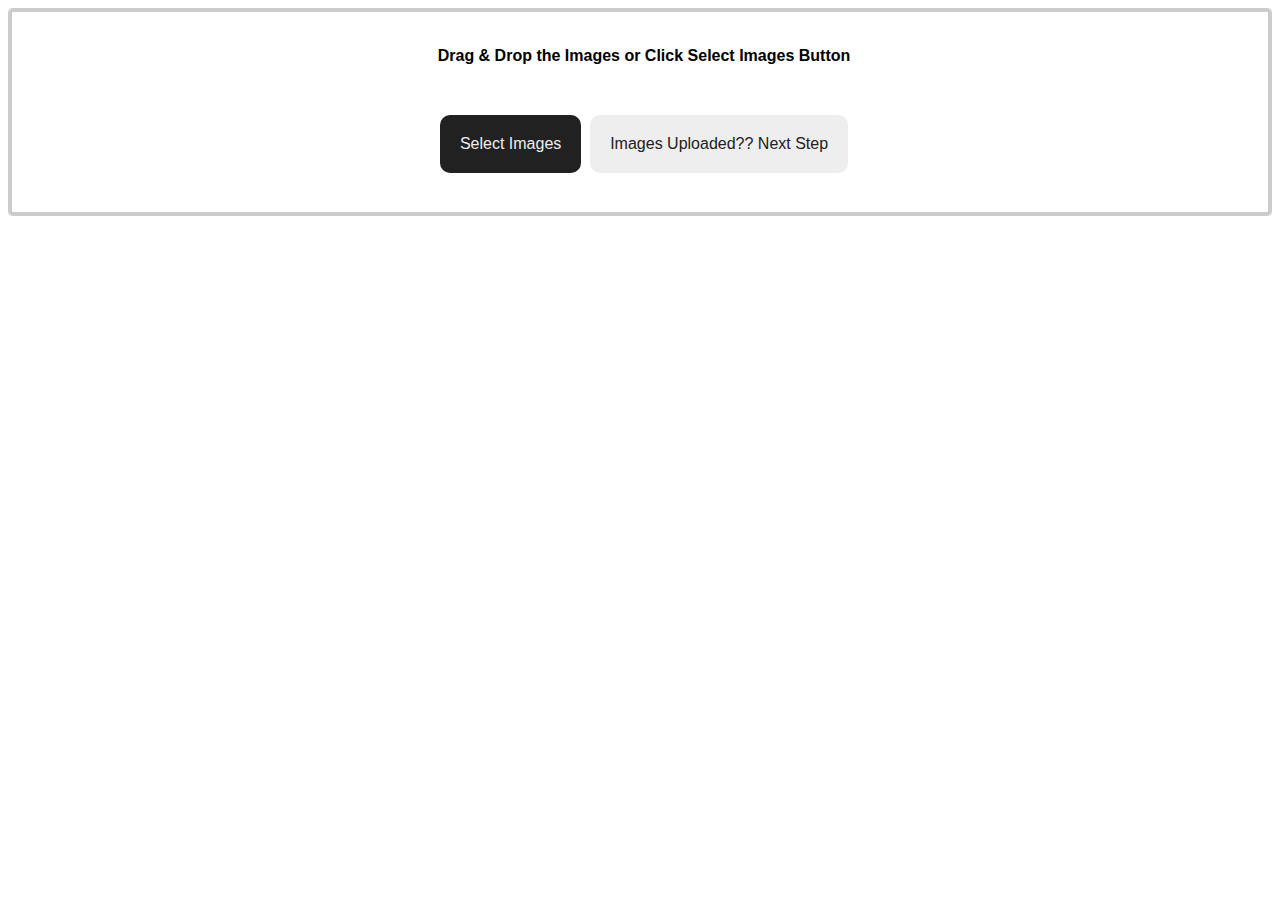
==== index.html @ 9da12c9f "Add files via upload" ====
<!DOCTYPE html>
<html lang="en" >
<head>
  <meta charset="UTF-8">
  <title>Upload Image</title>
  <style>
    body{
    font-family: 'Franklin Gothic Medium', 'Arial Narrow', Arial, sans-serif;
}
#dropbox { 
  border: 4px solid #ccc; 
  padding-left: 8px;
  height: 200px;
  border-radius: 5px;
}
.my-form {
  margin-top: 10px;
}
.gallery {
  margin: 10px;
}
.gallery img {
  margin-left: 16px;
}
#gallery img {
    width: 150px;
    height: auto;
    padding: 50px;
    border: 2px solid #eee;
}
.progress-bar{
  width: 200px;
  position: relative;
  height: 8px;
  margin-top: 100px;
}
.progress-bar .progress{
  height: 8px;
  background-color: #ff0000;
  width: 0;
}
   #gallery {
      display: flex;
      flex-wrap: wrap;
      justify-content: flex-start;
    }

    #gallery img {
      width: 150px; /* Adjust the width as needed */
      height: auto; /* Adjust the height as needed */
    }

h4{
    margin-bottom: 50px;
    text-align: center;
    margin-top: 35px;
}

#fileSelect{
    background-color: #212121;
    padding: 20px;
    border-radius: 10px;
    text-decoration: none;
    color: #eee;
}
#fileSelect:hover{
    background-color: #eee;
    color: #212121;
    border: 2px solid #212121;
}
.upload_button_holder {
  display: flex;
  justify-content: center;
}
#urlSelect{
    background-color: #eee;
    padding: 20px;
    border-radius: 10px;
    text-decoration: none;
    color: #212121;
}
#urlSelect:hover{
    background-color: #212121;
    color: #eee;
}
#nextSelect{
    background-color: #eee;
    padding: 20px;
    border-radius: 10px;
    text-decoration: none;
    color: #212121;
}
#nextSelect:hover{
    background-color: #212121;
    color: #eee;
}
  </style>
  <script type="module">
    const cloudName = 'dkaxmhco0';
const unsignedUploadPreset = 'lqt0ve5g';
var fileSelect = document.getElementById("fileSelect"),
fileElem = document.getElementById("fileElem"),
urlSelect = document.getElementById("urlSelect");
fileSelect.addEventListener("click", function (e) {
  if (fileElem) {
    fileElem.click();
  }
  e.preventDefault();
}, false);
urlSelect.addEventListener("click", function (e) {
  uploadFile('https://res.cloudinary.com/dkaxmhco0/image/upload/sample.jpg');
  e.preventDefault();
}, false);
function dragenter(e) {
  e.stopPropagation();
  e.preventDefault();
}
function dragover(e) {
  e.stopPropagation();
  e.preventDefault();
}
dropbox = document.getElementById("dropbox");
dropbox.addEventListener("dragenter", dragenter, false);
dropbox.addEventListener("dragover", dragover, false);
dropbox.addEventListener("drop", drop, false);
function drop(e) {
  e.stopPropagation();
  e.preventDefault();
  var dt = e.dataTransfer;
  var files = dt.files;
  handleFiles(files);
}
function uploadFile(file) {
  var url = `https://api.cloudinary.com/v1_1/${cloudName}/upload`;
  var xhr = new XMLHttpRequest();
  var fd = new FormData();
  xhr.open('POST', url, true);
  xhr.setRequestHeader('X-Requested-With', 'XMLHttpRequest');
  document.getElementById('progress').style.width = 0;
  xhr.upload.addEventListener("progress", function (e) {
    var progress = Math.round(e.loaded * 100.0 / e.total);
    document.getElementById('progress').style.width = progress + "%";

    console.log(`fileuploadprogress data.loaded: ${e.loaded},
  data.total: ${e.total}`);
  });

  xhr.onreadystatechange = function (e) {
    if (xhr.readyState == 4 && xhr.status == 200) {
      var response = JSON.parse(xhr.responseText);
      var url = response.secure_url;
      var tokens = url.split('/');
      tokens.splice(-2, 0, 'w_1080,h_1920,c_fill');
      var img = new Image();
      img.src = tokens.join('/');
      img.alt = response.public_id;
      document.getElementById('gallery').appendChild(img);
    }
  };
  fd.append('upload_preset', unsignedUploadPreset);
  fd.append('tags', 'browser_upload');
  fd.append('file', file);
  xhr.send(fd);
}
var handleFiles = function (files) {
  for (var i = 0; i < files.length; i++) {
    uploadFile(files[i]);
  }
};
  </script>
</head>
<body>
  <div id="dropbox">
  <form class="my-form">
    <div class="form_line">
      <h4>Drag & Drop the Images or Click Select Images Button</h4>
      <div class="form_controls">
        <div class="upload_button_holder">
          <input type="file" id="fileElem" multiple accept="image/*" style="display:none" onchange="handleFiles(this.files)">
          <a href="#" id="fileSelect">Select Images</a>&nbsp;&nbsp;
          <a href="#" style="display:none;" id="urlSelect">URL Upload</a>
          <a href="/process.html" id="nextSelect">Images Uploaded?? Next Step</a>
        </div>
      </div>
    </div>
  </form>
  <div class="progress-bar" id="progress-bar">
    <div class="progress" id="progress"></div>
  </div>
  <div id="gallery" />
</div>
</div>
</body>
</html>
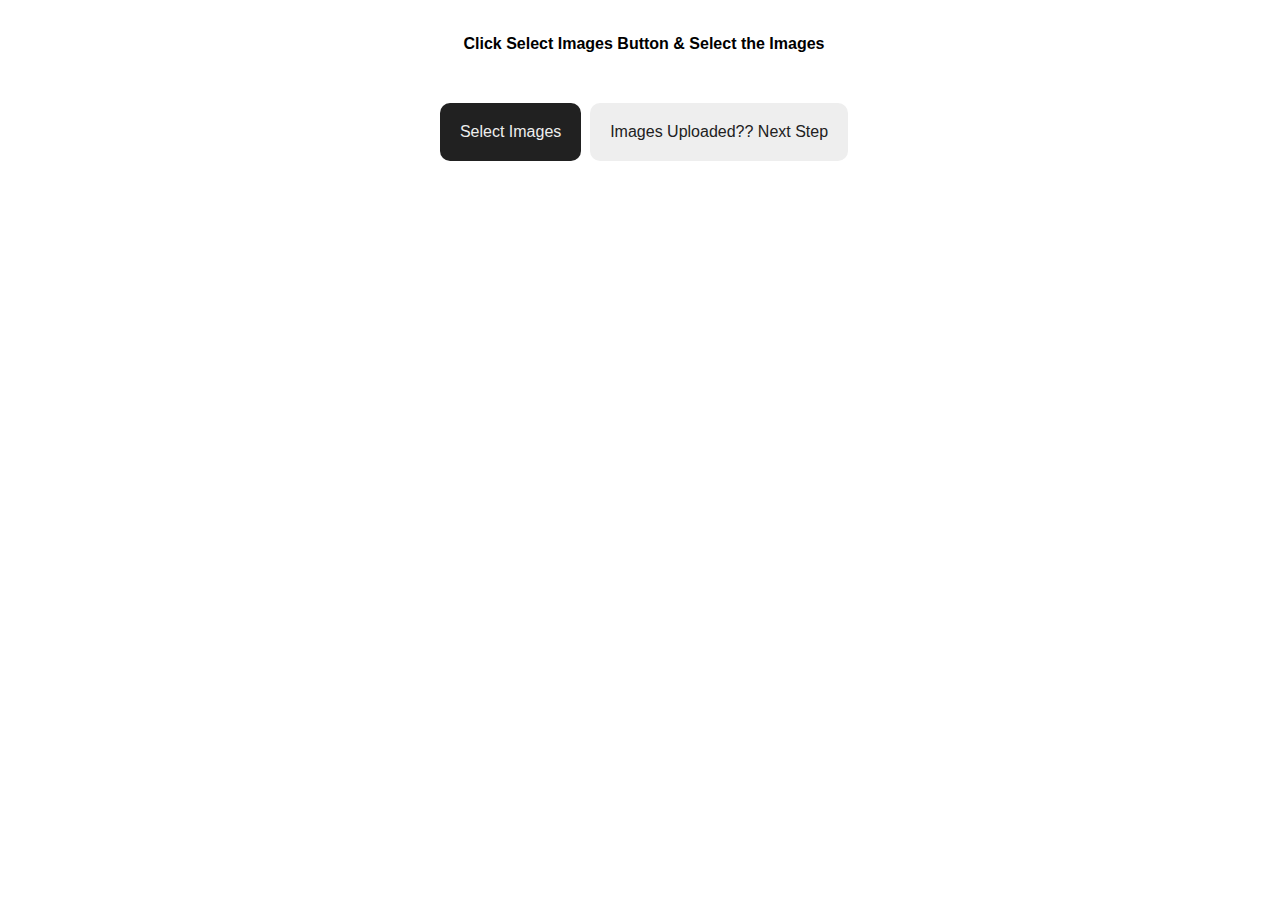
==== commit db7f03f2: "Update index.html" ====
--- a/index.html
+++ b/index.html
@@ -8,7 +8,7 @@
     font-family: 'Franklin Gothic Medium', 'Arial Narrow', Arial, sans-serif;
 }
 #dropbox { 
-  border: 4px solid #ccc; 
+  border: none; 
   padding-left: 8px;
   height: 200px;
   border-radius: 5px;
@@ -173,13 +173,13 @@
   <div id="dropbox">
   <form class="my-form">
     <div class="form_line">
-      <h4>Drag & Drop the Images or Click Select Images Button</h4>
+      <h4>Click Select Images Button & Select the Images</h4>
       <div class="form_controls">
         <div class="upload_button_holder">
           <input type="file" id="fileElem" multiple accept="image/*" style="display:none" onchange="handleFiles(this.files)">
           <a href="#" id="fileSelect">Select Images</a>&nbsp;&nbsp;
           <a href="#" style="display:none;" id="urlSelect">URL Upload</a>
-          <a href="/process.html" id="nextSelect">Images Uploaded?? Next Step</a>
+          <a href="https://its-aomi.github.io/cloudinary/process.html" id="nextSelect">Images Uploaded?? Next Step</a>
         </div>
       </div>
     </div>
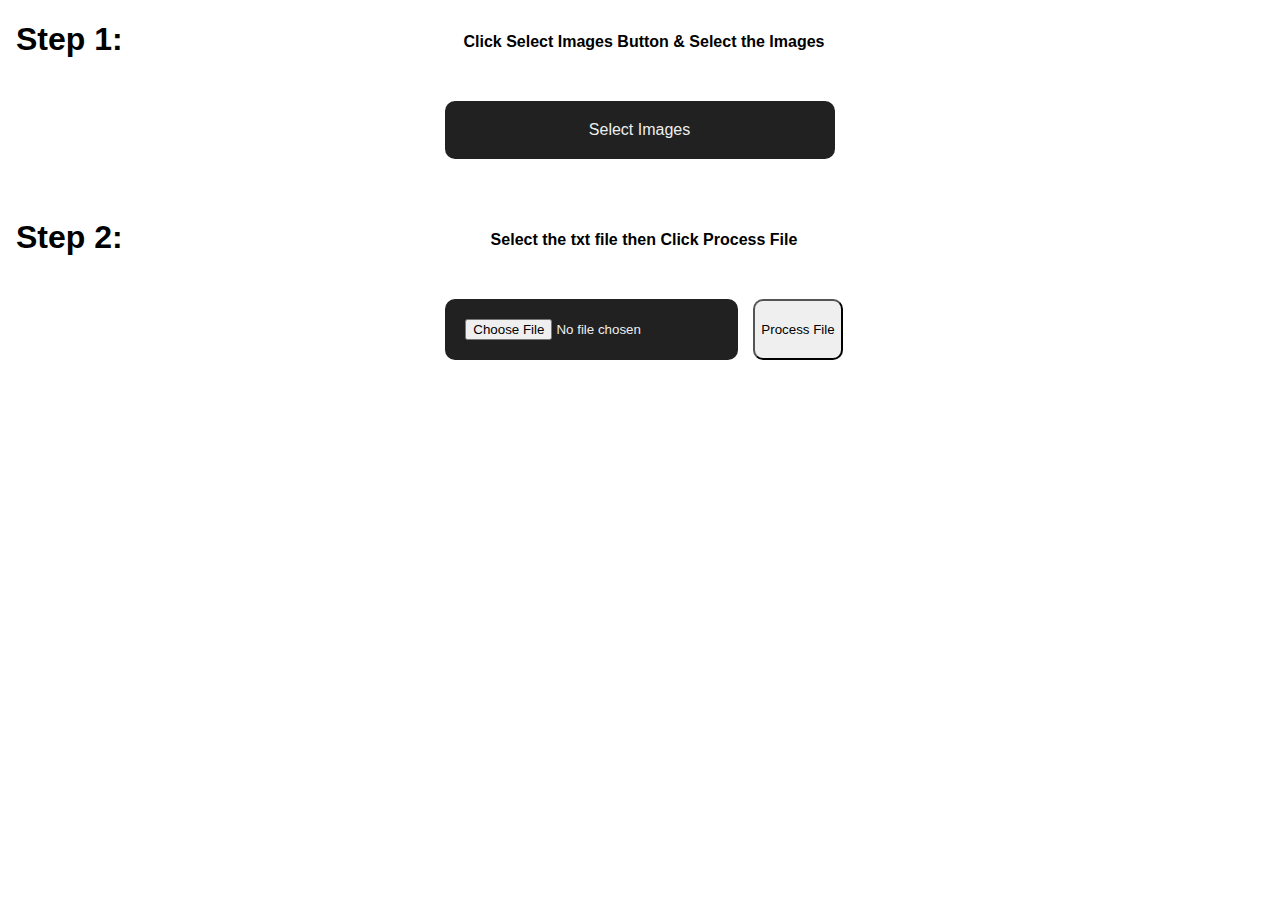
==== commit 05f0d360: "Update" ====
--- a/index.html
+++ b/index.html
@@ -2,175 +2,13 @@
 <html lang="en" >
 <head>
   <meta charset="UTF-8">
-  <title>Upload Image</title>
-  <style>
-    body{
-    font-family: 'Franklin Gothic Medium', 'Arial Narrow', Arial, sans-serif;
-}
-#dropbox { 
-  border: none; 
-  padding-left: 8px;
-  height: 200px;
-  border-radius: 5px;
-}
-.my-form {
-  margin-top: 10px;
-}
-.gallery {
-  margin: 10px;
-}
-.gallery img {
-  margin-left: 16px;
-}
-#gallery img {
-    width: 150px;
-    height: auto;
-    padding: 50px;
-    border: 2px solid #eee;
-}
-.progress-bar{
-  width: 200px;
-  position: relative;
-  height: 8px;
-  margin-top: 100px;
-}
-.progress-bar .progress{
-  height: 8px;
-  background-color: #ff0000;
-  width: 0;
-}
-   #gallery {
-      display: flex;
-      flex-wrap: wrap;
-      justify-content: flex-start;
-    }
-
-    #gallery img {
-      width: 150px; /* Adjust the width as needed */
-      height: auto; /* Adjust the height as needed */
-    }
-
-h4{
-    margin-bottom: 50px;
-    text-align: center;
-    margin-top: 35px;
-}
-
-#fileSelect{
-    background-color: #212121;
-    padding: 20px;
-    border-radius: 10px;
-    text-decoration: none;
-    color: #eee;
-}
-#fileSelect:hover{
-    background-color: #eee;
-    color: #212121;
-    border: 2px solid #212121;
-}
-.upload_button_holder {
-  display: flex;
-  justify-content: center;
-}
-#urlSelect{
-    background-color: #eee;
-    padding: 20px;
-    border-radius: 10px;
-    text-decoration: none;
-    color: #212121;
-}
-#urlSelect:hover{
-    background-color: #212121;
-    color: #eee;
-}
-#nextSelect{
-    background-color: #eee;
-    padding: 20px;
-    border-radius: 10px;
-    text-decoration: none;
-    color: #212121;
-}
-#nextSelect:hover{
-    background-color: #212121;
-    color: #eee;
-}
-  </style>
-  <script type="module">
-    const cloudName = 'dkaxmhco0';
-const unsignedUploadPreset = 'lqt0ve5g';
-var fileSelect = document.getElementById("fileSelect"),
-fileElem = document.getElementById("fileElem"),
-urlSelect = document.getElementById("urlSelect");
-fileSelect.addEventListener("click", function (e) {
-  if (fileElem) {
-    fileElem.click();
-  }
-  e.preventDefault();
-}, false);
-urlSelect.addEventListener("click", function (e) {
-  uploadFile('https://res.cloudinary.com/dkaxmhco0/image/upload/sample.jpg');
-  e.preventDefault();
-}, false);
-function dragenter(e) {
-  e.stopPropagation();
-  e.preventDefault();
-}
-function dragover(e) {
-  e.stopPropagation();
-  e.preventDefault();
-}
-dropbox = document.getElementById("dropbox");
-dropbox.addEventListener("dragenter", dragenter, false);
-dropbox.addEventListener("dragover", dragover, false);
-dropbox.addEventListener("drop", drop, false);
-function drop(e) {
-  e.stopPropagation();
-  e.preventDefault();
-  var dt = e.dataTransfer;
-  var files = dt.files;
-  handleFiles(files);
-}
-function uploadFile(file) {
-  var url = `https://api.cloudinary.com/v1_1/${cloudName}/upload`;
-  var xhr = new XMLHttpRequest();
-  var fd = new FormData();
-  xhr.open('POST', url, true);
-  xhr.setRequestHeader('X-Requested-With', 'XMLHttpRequest');
-  document.getElementById('progress').style.width = 0;
-  xhr.upload.addEventListener("progress", function (e) {
-    var progress = Math.round(e.loaded * 100.0 / e.total);
-    document.getElementById('progress').style.width = progress + "%";
-
-    console.log(`fileuploadprogress data.loaded: ${e.loaded},
-  data.total: ${e.total}`);
-  });
-
-  xhr.onreadystatechange = function (e) {
-    if (xhr.readyState == 4 && xhr.status == 200) {
-      var response = JSON.parse(xhr.responseText);
-      var url = response.secure_url;
-      var tokens = url.split('/');
-      tokens.splice(-2, 0, 'w_1080,h_1920,c_fill');
-      var img = new Image();
-      img.src = tokens.join('/');
-      img.alt = response.public_id;
-      document.getElementById('gallery').appendChild(img);
-    }
-  };
-  fd.append('upload_preset', unsignedUploadPreset);
-  fd.append('tags', 'browser_upload');
-  fd.append('file', file);
-  xhr.send(fd);
-}
-var handleFiles = function (files) {
-  for (var i = 0; i < files.length; i++) {
-    uploadFile(files[i]);
-  }
-};
-  </script>
+  <title>Cloudinary Video Tool</title>
+  <link rel="stylesheet" href="https://its-aomi.github.io/cloudinary/style.css" type="text/css" media="all">
+  <script src="https://its-aomi.github.io/cloudinary/script.js"></script>
 </head>
 <body>
   <div id="dropbox">
+      <h1>Step 1:</h1>
   <form class="my-form">
     <div class="form_line">
       <h4>Click Select Images Button & Select the Images</h4>
@@ -179,7 +17,7 @@
           <input type="file" id="fileElem" multiple accept="image/*" style="display:none" onchange="handleFiles(this.files)">
           <a href="#" id="fileSelect">Select Images</a>&nbsp;&nbsp;
           <a href="#" style="display:none;" id="urlSelect">URL Upload</a>
-          <a href="https://its-aomi.github.io/cloudinary/process.html" id="nextSelect">Images Uploaded?? Next Step</a>
+          <a href="" id="nextSelect">Image Uploaded? Scroll Down</a>
         </div>
       </div>
     </div>
@@ -189,6 +27,16 @@
   </div>
   <div id="gallery" />
 </div>
+<div class="process">
+    <h1>Step 2:</h1>
+    <div class="second">
+    <h4>Select the txt file then Click Process File</h4>
+        <div class="buttons">
+        <input type="file" id="txtFileInput" accept=".txt">
+<button onclick="processFile()">Process File</button>
+        </div>
+<p id="cloudinaryURL"></p>
+    </div>
 </div>
 </body>
 </html>